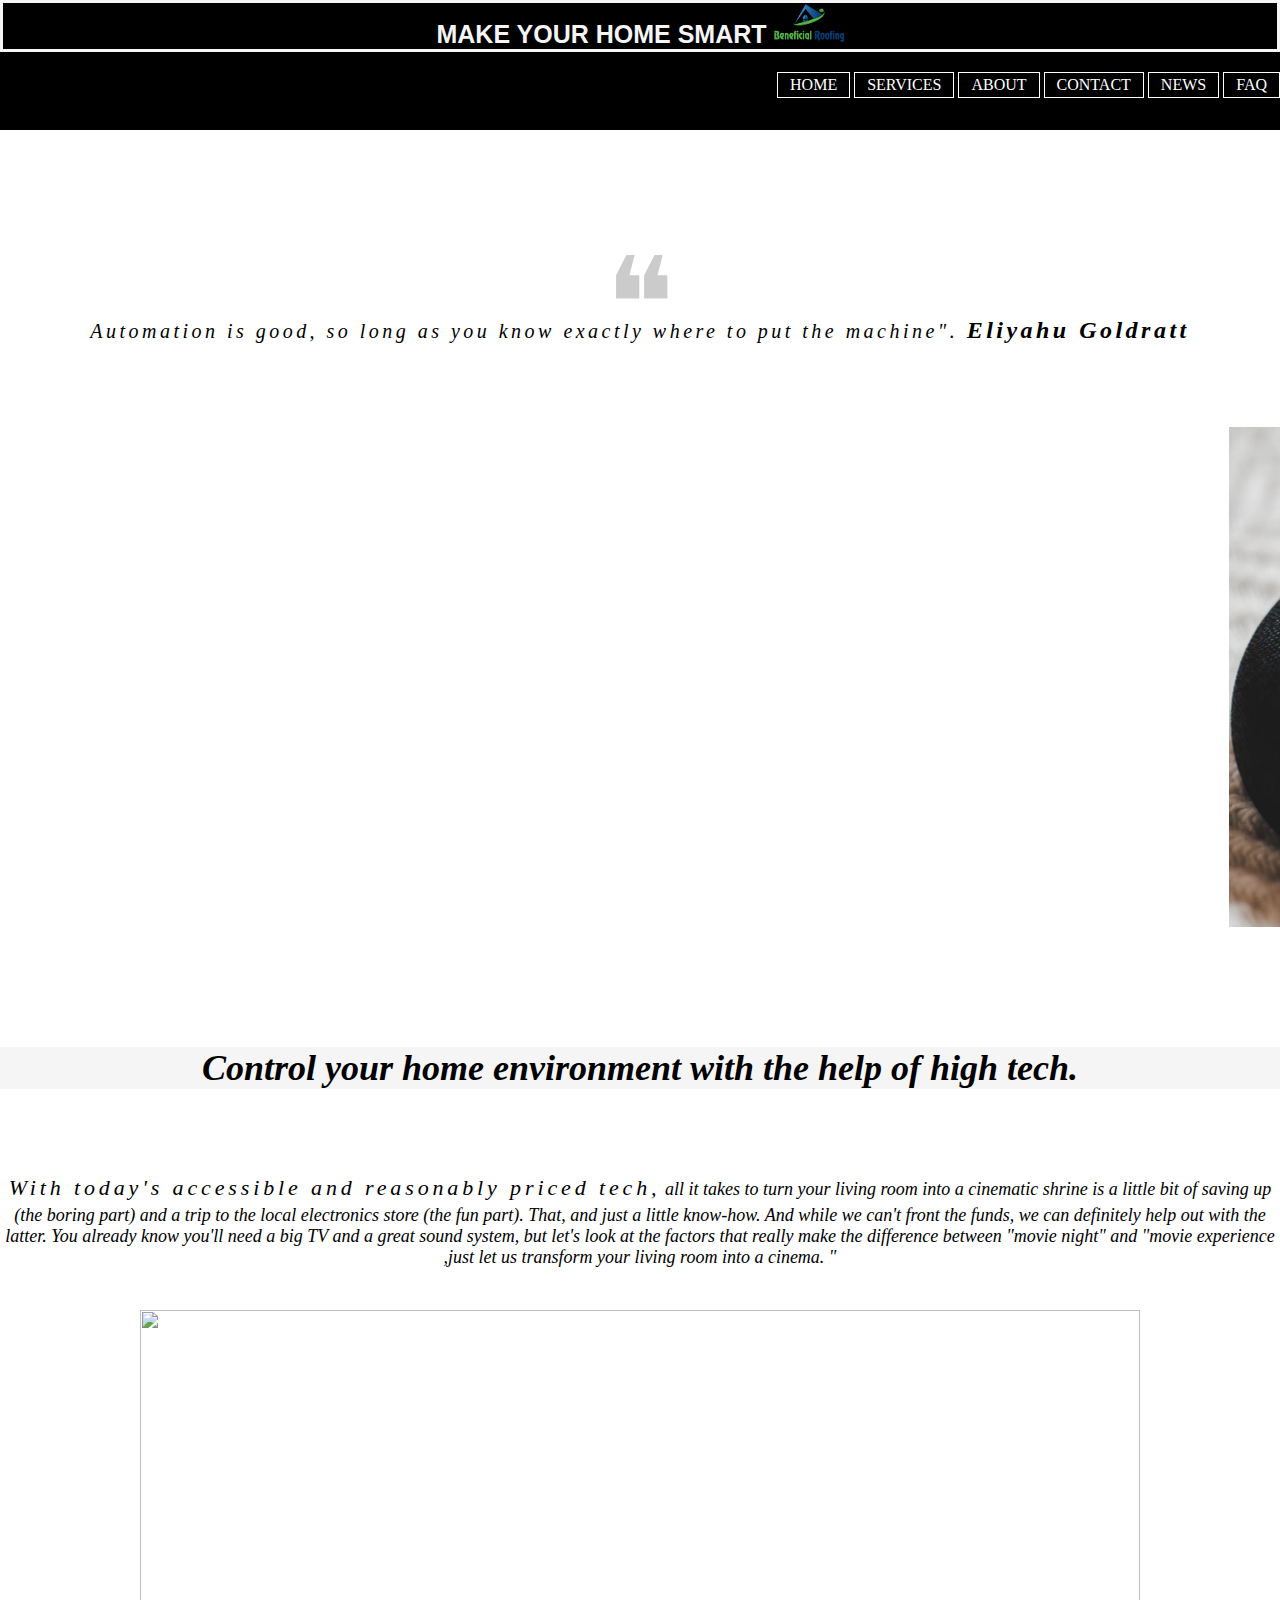
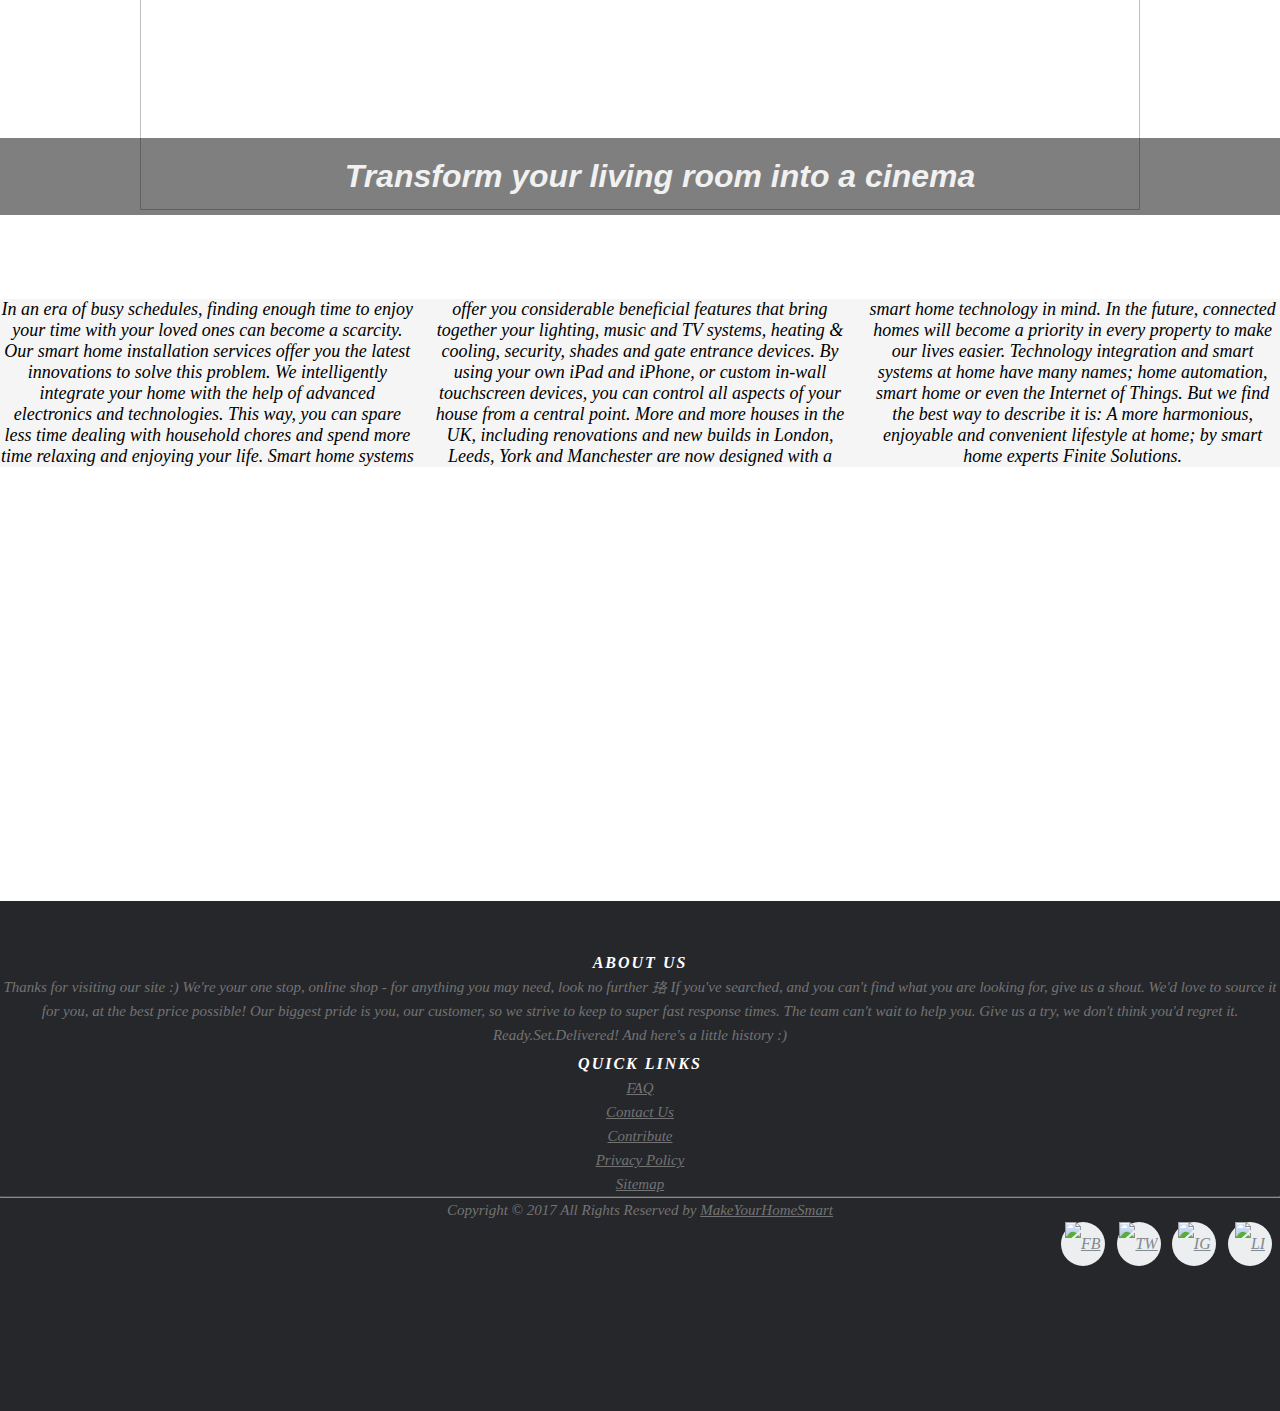
==== index.html @ 208820cf "Fixed issues with a merge conflic." ====
<!DOCTYPE html>
<html lang="en">
    <head>
<meta http-equiv="content-type" content="text/html; charset=UTF-8">

<meta charset="utf-8">
<meta name="viewport" content="width=device-width, initial-scale=1.0">

      
        <title>
            EOM Project.
        </title>

        <link href="css/main.css" rel="stylesheet">
       
        

        </head>
        
<body>
<header class=" Header">
    <div>
<h1 class="text">MAKE YOUR HOME SMART <img src="images/logo-websites-31333.png" alt="logo" width="70" height="40"></h1></div>


              <div class="row"></div>
                  
          <ul class="main-nav">
              <li class="active"><a href="index.html">HOME</a></li> 
              <li class ="active"> <a href="">SERVICES</a></li>
              <li class="active"><a href="about.html">ABOUT</a></li>
              <li class="active"><a href="contact.html">CONTACT</a></li>
              <li class="active"><a href="">NEWS</a></li>
               <li class="active"><a href="FAQ.html">FAQ</a></li>
              
               </ul>
</header>
              <br>
            
                    <br>
                    <br>
                    <br>
                    <br>
                    <br>
                    <br>
                    <br>   
                    
                        <div class="g">
                            <span style="font-size:130px;line-height:0.5em;opacity:0.2">❝</span>
                            <p class="w3-xlarge" style="margin-top:-40px"><i style="font-size: 20px;line-height: 1.3;letter-spacing: 0.174em;font-weight: 400;">Automation is good, so long as you know exactly where to put the machine". 
                     <em style="font-size: x-large;">
                        <b>Eliyahu Goldratt</i></b>
                    
                    </div><em>
                    <br>
                    
            
                    
   <div>              
<div class="slides">
                    <marquee>
                        <br>
                        <br>
                        
                    <img src="images/fisst.webp" width="600px" height="500px"> 
                    <img src="images/fisst.webp" width="600px" height="500px">
                    <img src="images/first.webp" width="600px" height="500px">
                    <img src="images/third.webp" width="600px" height="500px">
                    <img src="images/7.jpg" width="600px" height="500px">
                    <img src="images/4.webp" width="600px" height="500px">
                        
                    
                    </marquee>
</div>
    <br>              
    <br>
    <br>
    <br>
    <div>
                <h2>
                    <div class="b">
                 <b> Control your home environment with the help of high tech.</b> </h2>
                <br>
    </div>
   </div>
<br>
<br>
<div>
<div class="pp">
<p><b  
     style="letter-spacing: 0.176em;font-weight: 500;font-size: 22px;line-height: 1.6;">With today's accessible and reasonably priced tech,</b> all it takes to 
turn your living room into a cinematic shrine is a little bit of saving 
up (the boring part) and a trip to the local electronics store (the fun 
part). That, and just a little know-how. And while we can't front the 
funds, we can definitely help out with the latter.

    You already know you'll need a big TV and a great sound system, but 
let's look at the factors that really make the difference between "movie
 night" and "movie experience ,just let us transform your living room into a cinema. " </p>
    <br>
    <br>
    <div class=" container">
<img src="images/good.jpg" width="1000" height="500">
     <div class="content">
        
         <p>
           <b>Transform your living room into a cinema</b>
          </p>
     </div>
</div>


<br>
<br>
<br>
<br>
<div>
    
            
                
                    
                        <div class="newspaper">

  In an era of busy schedules, finding enough time to enjoy your time with your loved ones can become a scarcity. Our smart home installation services offer you the latest innovations to solve this problem. We intelligently integrate your home with the help of advanced electronics and technologies. This way, you can spare less time dealing with household chores and spend more time relaxing and enjoying your life.
                    
                    Smart home systems offer you considerable beneficial features that bring together your lighting, music and TV systems, heating & cooling, security, shades and gate entrance devices. By using your own iPad and iPhone, or custom in-wall touchscreen devices, you can control all aspects of your house from a central point.
                    
                    More and more houses in the UK, including renovations and new builds in London, Leeds, York and Manchester are now designed with a smart home technology  in mind. In the future, connected homes will become a priority in every property to make our lives easier.
                    
                    Technology integration and smart systems at home have many names; home automation, smart home or even the Internet of Things. But we find the best way to describe it is:
                    
                    A more harmonious, enjoyable and convenient lifestyle at home; by smart home experts Finite Solutions. </div>
                    
                    
                </p>
                <br>
                <div> <div class="iframe">
             <div style="text-align: center;" > <iframe width="720" height="345" class ="video"src="https://www.youtube.com/embed/H1IAxc1SaVw" frameborder="0" allow="accelerometer; autoplay; clipboard-write; encrypted-media; gyroscope; picture-in-picture" allowfullscreen></iframe>

            </iframe>
             </div>
            </div>
                   
        
            <br>
            <br>
            <br>
               
    <footer class="site-footer">
        <div class="container">
          <div class="row">
            <div class="col-sm-12 col-md-6">
              <h6>About Us</h6>
              <p class="text-justify"> Thanks for visiting our site :) We're your one stop, online shop - for anything you may need, look no further 珞

                If you've searched, and you can't find what you are looking for, give us a shout. We'd love to source it for you, at the best price possible! Our biggest pride is you, our customer, so we strive to keep to super fast response times. The team can't wait to help you.
                
                Give us a try, we don't think you'd regret it. Ready.Set.Delivered!
                
                And here's a little history :) </p>
            </div>
  
           
            <div class="col-xs-6 col-md-3">
              <h6>Quick links</h6>
              <ul class="footer-links">
                <li><a href="FAQ.html">FAQ</a></li>
                <li><a href="contact.html">Contact Us</a></li>
                <li><a href="">Contribute</a></li>
                <li><a href="">Privacy Policy</a></li>
                <li><a href="">Sitemap</a></li>
              </ul>
            </div>
          </div>
          <hr>
        </div>
        <div class="container">
          <div class="row">
            <div class="col-md-8 col-sm-6 col-xs-12">
              <p class="copyright-text">Copyright &copy; 2017 All Rights Reserved by 
           <a href="index.html">MakeYourHomeSmart</a>
              </p>
            </div>
  
            <div class="col-md-4 col-sm-6 col-xs-12">
              <ul class="social-icons">
                <li><a class="facebook" href="https://www.facebook.com/"><img src="" alt="FB"><i class="fa fa-facebook"></i></a></li>
                <li><a class="twitter" href="https://twitter.com/?lang=en"><img src="" alt="TW"><i class="fa fa-twitter"></i></a></li>
                <li><a class="dribbble" href="https://www.instagram.com/"><img src="" alt="IG"><i class="fa fa-dribbble"></i></a></li>
                <li><a class="linkedin" href="#"><img src="" alt="LI"><i class="fa fa-linkedin"></i></a></li>   
              </ul>
            </div>
          </div>
        </div>
  </footer>
            
            </body>

</html>
---- css/main.css ----
*
 {
        margin: 0;
        padding: 0;

 }

.text{

    color:whitesmoke;
    text-align: center;
    font-family: -apple-system, BlinkMacSystemFont, 'Segoe UI', Roboto, Oxygen, Ubuntu, Cantarell, 'Open Sans', 'Helvetica Neue', sans-serif;
    font-size:25px ;
    font-weight: bolder;
    scrollbar-face-color: gray;
    border: solid;
}

 header
 {
     background-color:black;
     height: 150px;
     position: fixed;
     height: 130px;
     
     background-size: cover;
     background-position:center;
 } 
header{
  position:sticky;

    }

 
   .main-nav
   {
     display: flex;
    float: right;
    list-style: none ;
    margin-top: 30px;
    float: right;
       
    list-style: none;
    margin-top: 20px;
    

   }

  
   .main-nav li 
   
{
    
    background-color : black ;
    display: inline-block;

}
 .main-nav  :hover{
     background-color : #4a5568;
 }

.main-nav 
 {
   display: inline;  

     
 }
.main-nav 
 {
   display: inline-block;  
 }

.main-nav li a
{
   color : white ;
   text-decoration: none;
   padding: 3px 12px;
   font-family: -apple-system, BlinkMacSystemFont, 'Segoe UI', Roboto, Oxygen, Ubuntu, Cantarell,'Open Sans', 'Helvetica Neue', sans-serif Cambria, Cochin, Georgia, Times, 'Times New Roman', serif;
   font-size :1gpx;
   display: inline;
   display: inline-block;
   

} 
 
.main-nav li.active a
{
    border : 1px solid white;
    display: inline;
    display: inline-block;
}

.main-nav li a :hover
{
    border: 1px solid white;
}
.g
{
  text-decoration-color:brown;
  text-align: center;
  font-style: inherit;
  font-size:large
  
}

.h2
{

 text-align: center;
 font-size: 40px;
 font-style: normal;
 font-weight: unset;
 font-family: cursive;
 background-color: whitesmoke;
 max-height: inherit;

}
.pp

{
   text-align: center ;
  font-size: large;
  font-display:none ;
  float: inline-start;
  
  font-family: revert;
}
.container {
  position: relative;
  max-width: 1700px; 
  margin: 0 auto; 
}
.container .content {
  position: absolute; 
  bottom: 0; 
  background: rgb(0, 0, 0); 
  background: rgba(0, 0, 0, 0.5); 
  color: #f1f1f1; 
  width: 100%; 
  padding: 70px; 
  font-size: xx-large;
  font-family: cursive,Arial, Helvetica, sans-serif;
}

.newspaper
{
  font-family:Georgia, 'Times New Roman', Times, serif;
  text-align: center;
  background-color: whitesmoke;
  font-size: large;
}
.newspaper
{
  column-count: 3;
}

footer{
  position: sticky;
	width: 100%;
	background-color:black;
  color: white;
  
  font-size: small;
  font-display:none ;
  float: inline-start;
}
.container {
  position: relative;
  max-width: 1755px; 
  margin: 0 auto; 
  align-self: left;
}

.container .content {
  position: absolute; 
  bottom: 0; 
  background: rgb(0, 0, 0); 
  background: rgba(0, 0, 0, 0.5); 
  color: #f1f1f1; 
  width: 100%; 
  padding: 20px;
}


.ppp
{
  font-family: cursive;
  text-align: center;
  background-color: whitesmoke;
}

iframe
{
  
  align-self: center;
}

.slides :hover{
 background-color: lightgrey;
}
.b{
  background-color: whitesmoke;
  text-align: center;
  

}
.Fora{
  text-align: left;
  font-family:Arial, Helvetica, sans-serif;
  color: #fff;
  font-size: x-large;
  
}
.site-footer
{
  background-color:#26272b;
  padding:45px 0 20px;
  font-size:15px;
  line-height:24px;
  color:#737373;
  height: 445px;
}
.site-footer hr
{
  border-top-color:#bbb;
  opacity:0.5
}
.site-footer hr.small
{
  margin:20px 0
}
.site-footer h6
{
  color:#fff;
  font-size:16px;
  text-transform:uppercase;
  margin-top:5px;
  letter-spacing:2px
}
.site-footer a
{
  color:#737373;
}
.site-footer a:hover
{
  color:#3366cc;
  text-decoration:none;
}
.footer-links
{
  padding-left:0;
  list-style:none
}
.footer-links li
{
  display:block
}
.footer-links a
{
  color:#737373
}
.footer-links a:active,.footer-links a:focus,.footer-links a:hover
{
  color:#3366cc;
  text-decoration:none;
}
.footer-links.inline li
{
  display:inline-block
}
.site-footer .social-icons
{
  text-align:right
}
.footer-links.inline
{
  width:40px;
  height:40px;
  line-height:40px;
  margin-left:6px;
  margin-right:0;
  border-radius:100%;
  background-color:#33353d
}
.copyright-text
{
  margin:0
}
@media (max-width:991px)
{
  .site-footer [class^=col-]
  {
    margin-bottom:30px
  }
}
@media (max-width:767px)
{
  .site-footer
  {
    padding-bottom:0
  }
  .site-footer .copyright-text,.site-footer .social-icons
  {
    text-align:center
  }
}
.social-icons
{
  padding-left:0;
  margin-bottom:0;
  list-style:none
}
.social-icons li
{
  display:inline-block;
  margin-bottom:4px
}
.social-icons li.title
{
  margin-right:15px;
  text-transform:uppercase;
  color:#96a2b2;
  font-weight:700;
  font-size:13px
}
.social-icons a{
  background-color:#eceeef;
  color:#818a91;
  font-size:16px;
  display:inline-block;
  line-height:44px;
  width:44px;
  height:44px;
  text-align:center;
  margin-right:8px;
  border-radius:100%;
  -webkit-transition:all .2s linear;
  -o-transition:all .2s linear;
  transition:all .2s linear
}
.social-icons a:active,.social-icons a:focus,.social-icons a:hover
{
  color:#fff;
  background-color:#29aafe
}
.social-icons.size-sm a
{
  line-height:34px;
  height:34px;
  width:34px;
  font-size:14px
}
.social-icons a.facebook:hover
{
  background-color:#3b5998
}
.social-icons a.twitter:hover
{
  background-color:#00aced
}
.social-icons a.linkedin:hover
{
  background-color:#007bb6
}
.social-icons a.dribbble:hover
{
  background-color:#ea4c89
}
@media (max-width:767px)
{
  .social-icons li.title
  {
    display:block;
    margin-right:0;
    font-weight:600
  }
}
@media screen and (max-width: 1000px) {
  .main-nav a {
    float: none;
    width: 100%;
  }
}
.container {
  align-self: center;
}
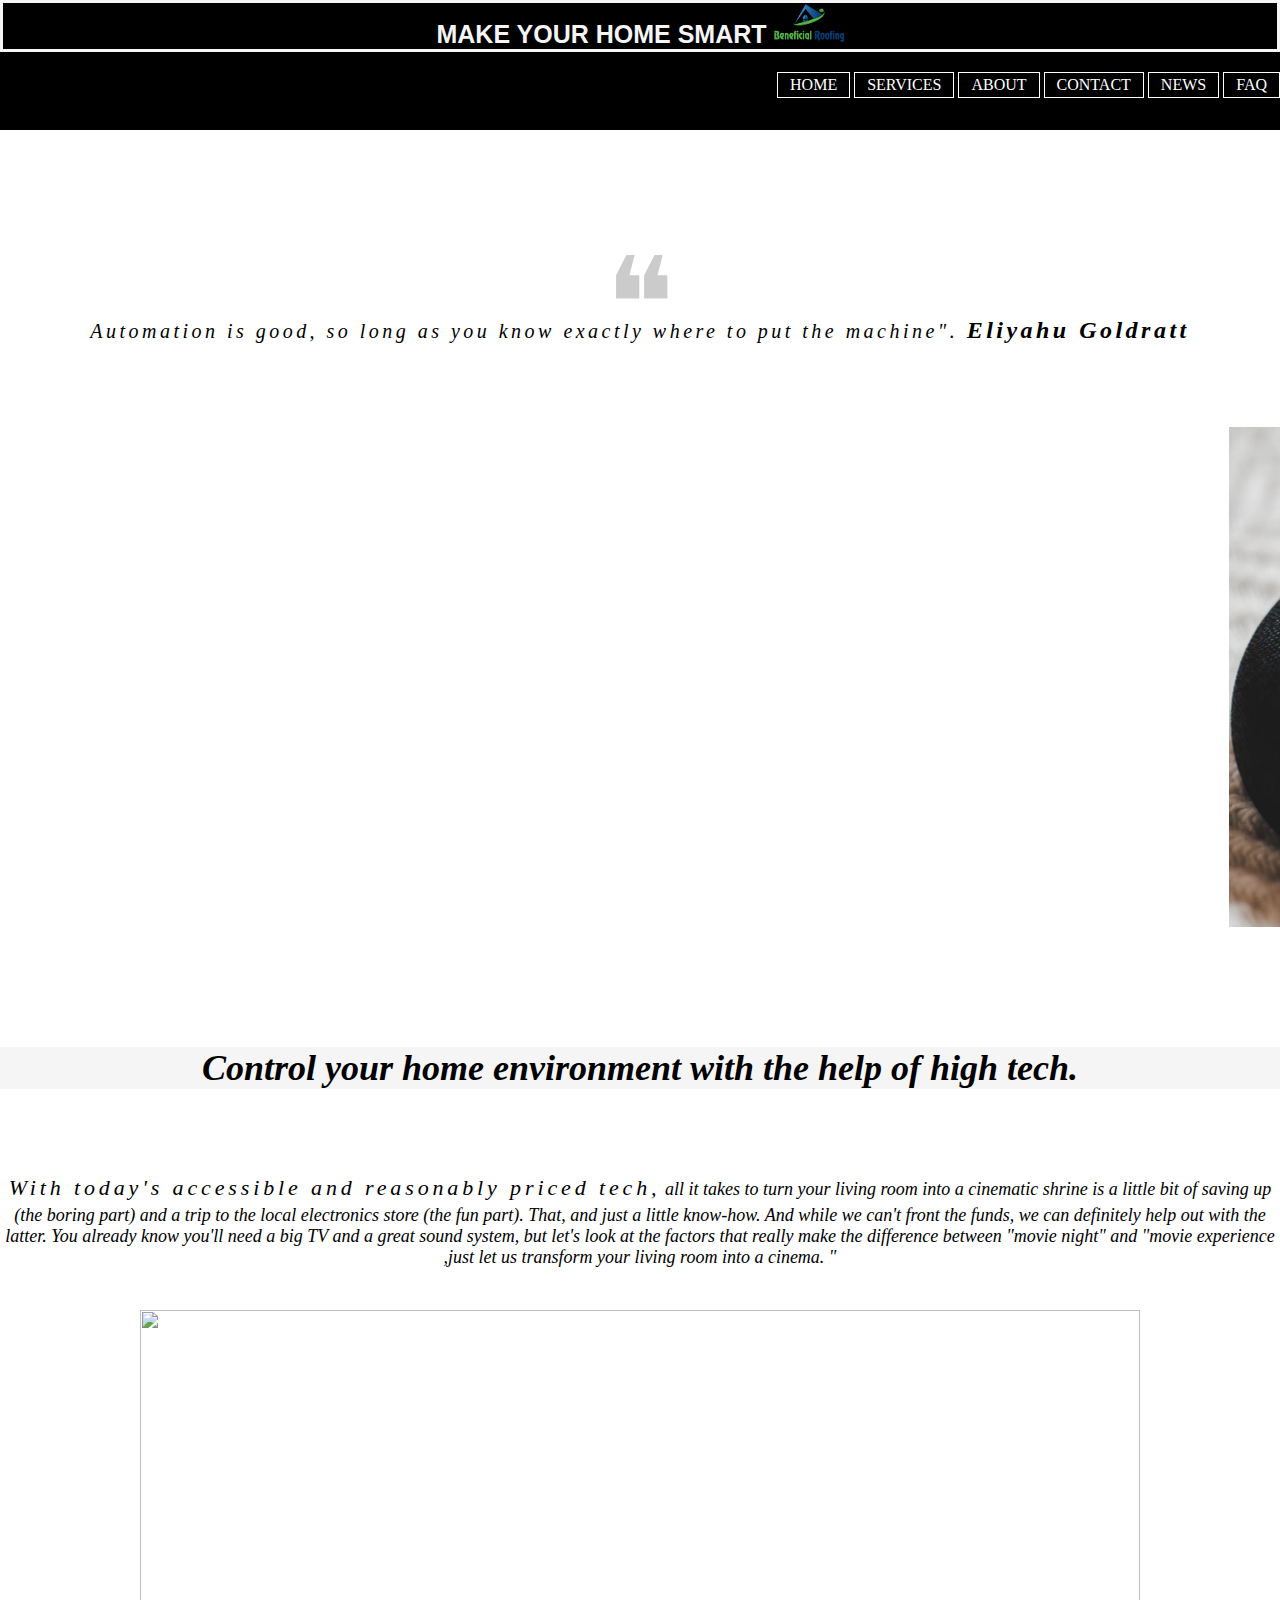
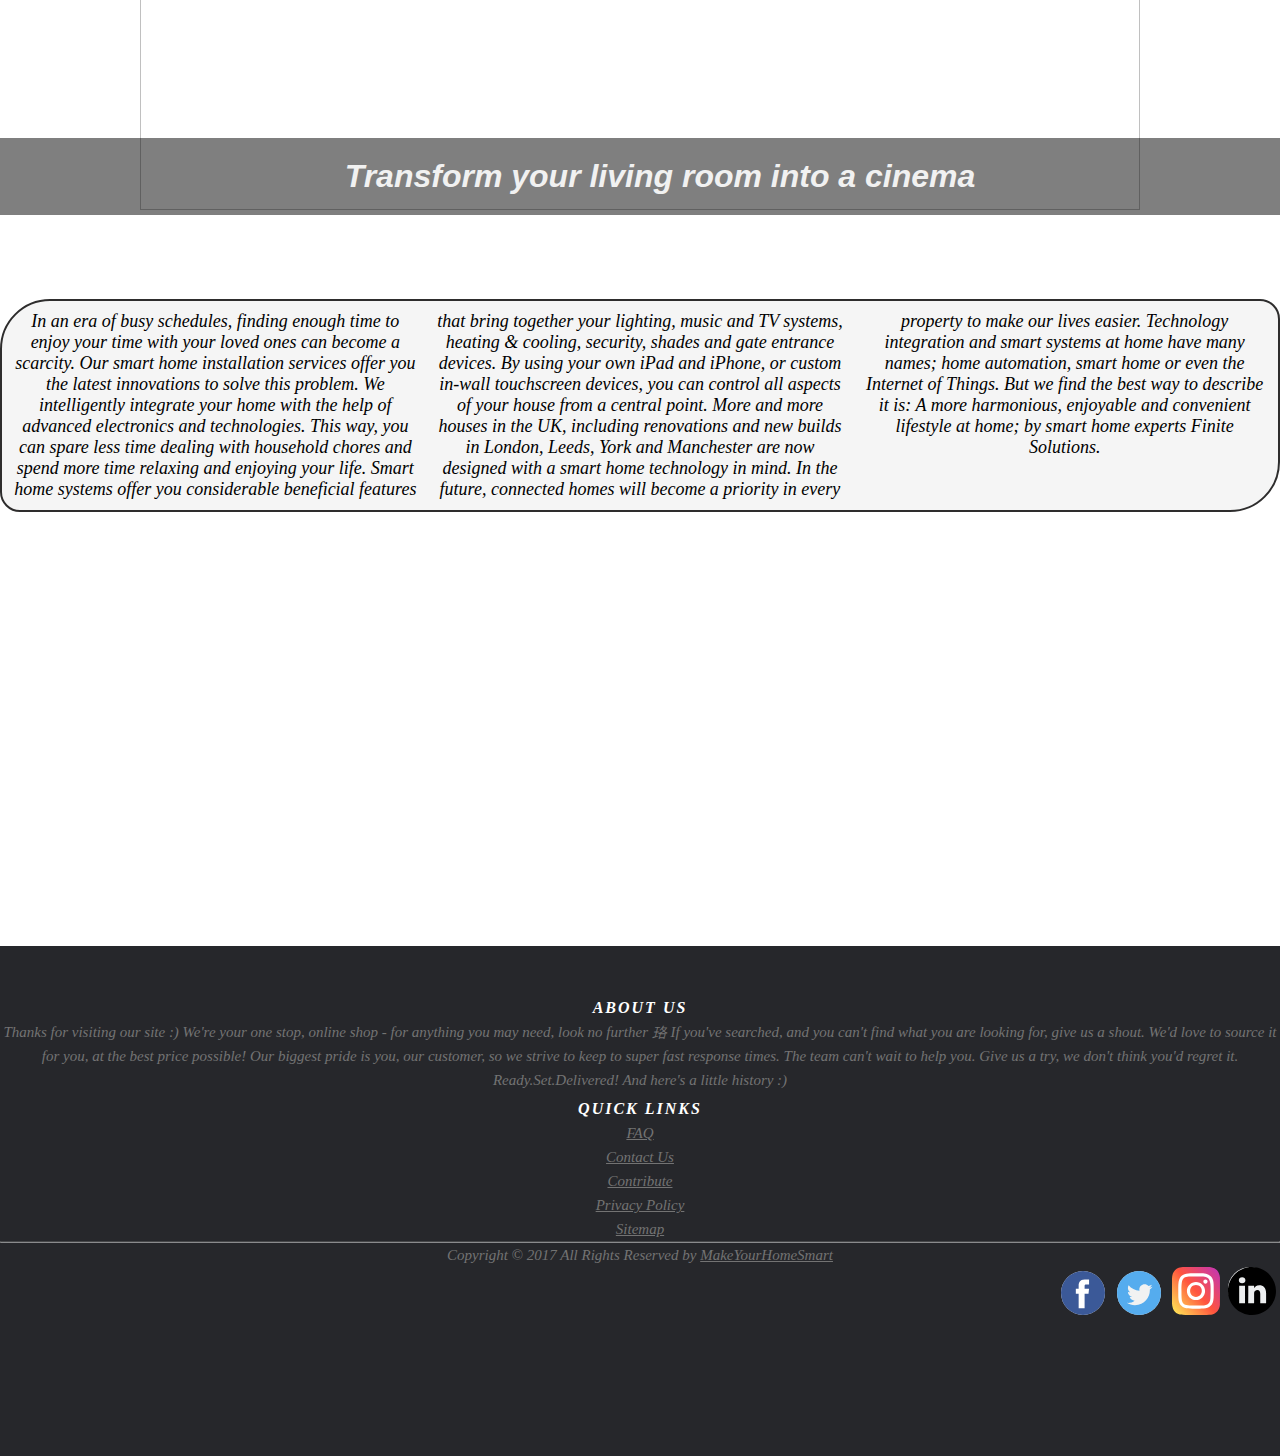
==== commit 1438b14c: "h" ====
--- a/index.html
+++ b/index.html
@@ -1,10 +1,10 @@
 <!DOCTYPE html>
 <html lang="en">
     <head>
-<meta http-equiv="content-type" content="text/html; charset=UTF-8">
-
-<meta charset="utf-8">
-<meta name="viewport" content="width=device-width, initial-scale=1.0">
+      <meta content='width=device-width, initial-scale=1.0, maximum-scale=1.0, user-scalable=no' name='viewport' />
+<meta name="viewport" content="width=device-width" />
+
+
 
       
         <title>
@@ -18,9 +18,11 @@
         </head>
         
 <body>
+  
+
 <header class=" Header">
     <div>
-<h1 class="text">MAKE YOUR HOME SMART <img src="images/logo-websites-31333.png" alt="logo" width="70" height="40"></h1></div>
+<h1 class="text">MAKE YOUR HOME SMART <img src="images/logo-websites-31333.png"  alt="logo" width="70" height="40" ></h1></div>
 
 
               <div class="row"></div>
@@ -184,10 +186,10 @@
   
             <div class="col-md-4 col-sm-6 col-xs-12">
               <ul class="social-icons">
-                <li><a class="facebook" href="https://www.facebook.com/"><img src="" alt="FB"><i class="fa fa-facebook"></i></a></li>
-                <li><a class="twitter" href="https://twitter.com/?lang=en"><img src="" alt="TW"><i class="fa fa-twitter"></i></a></li>
-                <li><a class="dribbble" href="https://www.instagram.com/"><img src="" alt="IG"><i class="fa fa-dribbble"></i></a></li>
-                <li><a class="linkedin" href="#"><img src="" alt="LI"><i class="fa fa-linkedin"></i></a></li>   
+                <li><a class="facebook" href="https://www.facebook.com/"><img src="images/fera.svg" alt="FB"><i class="fa fa-facebook"></i></a></li>
+                <li><a class="twitter" href="https://twitter.com/?lang=en"><img src="images/twitt.svg" alt="TW"><i class="fa fa-twitter"></i></a></li>
+                <li><a class="dribbble" href="https://www.instagram.com/"><img src="images/insta.svg" height="48px" width="48px" alt="IG"><i class="fa fa-dribbble"></i></a></li>
+                <li><a class="linkedin" href="https://www.linkedin.com/login"><img src="images/link.svg" height="48px" width="48px"  alt="LI"><i class="fa fa-linkedin"></i></a></li>   
               </ul>
             </div>
           </div>
--- a/css/main.css
+++ b/css/main.css
@@ -1,5 +1,8 @@
-*
- {
+
+
+
+
+*{
         margin: 0;
         padding: 0;
 
@@ -45,6 +48,14 @@
     
 
    }
+   .newspaper{
+    border: 2px solid rgb(46, 45, 45);
+    padding: 10px;
+    border-radius: 50px 20px;
+  
+}
+  
+   
 
   
    .main-nav li 
@@ -127,7 +138,7 @@
 }
 .container {
   position: relative;
-  max-width: 1700px; 
+  max-width: 961px; 
   margin: 0 auto; 
 }
 .container .content {
